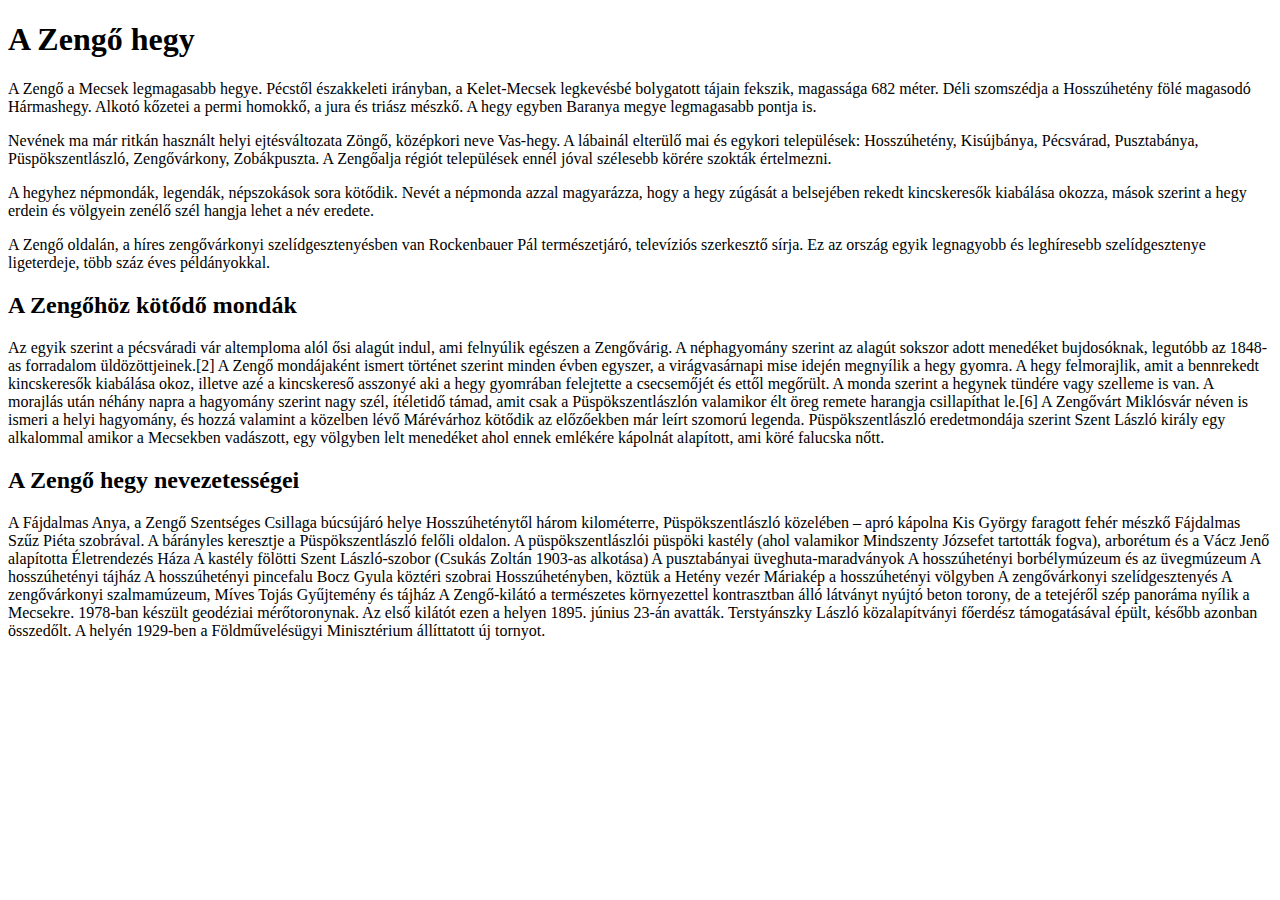
==== Zengő.html @ fe33dbaa "kezdet" ====
<!DOCTYPE html>
<html>
<head>
	 <link rel="stylesheet" type="text/css" href="style.css">
	 <meta charset="utf8">
	 <title>Zengő</title>
</head>
<body>
    <div id="content" >
	<h1>A Zengő hegy</h1>
	<p>A Zengő a Mecsek legmagasabb hegye. Pécstől északkeleti irányban, a Kelet-Mecsek legkevésbé bolygatott tájain fekszik, magassága 682 méter. Déli szomszédja a Hosszúhetény fölé magasodó Hármashegy. Alkotó kőzetei a permi homokkő, a jura és triász mészkő. A hegy egyben Baranya megye legmagasabb pontja is.</p>

	<p>Nevének ma már ritkán használt helyi ejtésváltozata Zöngő, középkori neve Vas-hegy. A lábainál elterülő mai és egykori települések: Hosszúhetény, Kisújbánya, Pécsvárad, Pusztabánya, Püspökszentlászló, Zengővárkony, Zobákpuszta. A Zengőalja régiót települések ennél jóval szélesebb körére szokták értelmezni.</p>

	<p>A hegyhez népmondák, legendák, népszokások sora kötődik. Nevét a népmonda azzal magyarázza, hogy a hegy zúgását a belsejében rekedt kincskeresők kiabálása okozza, mások szerint a hegy erdein és völgyein zenélő szél hangja lehet a név eredete.</p>

	<p>A Zengő oldalán, a híres zengővárkonyi szelídgesztenyésben van Rockenbauer Pál természetjáró, televíziós szerkesztő sírja. Ez az ország egyik legnagyobb és leghíresebb szelídgesztenye ligeterdeje, több száz éves példányokkal. </p>
	<h2>A Zengőhöz kötődő mondák</h2>
	Az egyik szerint a pécsváradi vár altemploma alól ősi alagút indul, ami felnyúlik egészen a Zengővárig. A néphagyomány szerint az alagút sokszor adott menedéket bujdosóknak, legutóbb az 1848-as forradalom üldözöttjeinek.[2]

A Zengő mondájaként ismert történet szerint minden évben egyszer, a virágvasárnapi mise idején megnyílik a hegy gyomra. A hegy felmorajlik, amit a bennrekedt kincskeresők kiabálása okoz, illetve azé a kincskereső asszonyé aki a hegy gyomrában felejtette a csecsemőjét és ettől megőrült. A monda szerint a hegynek tündére vagy szelleme is van. A morajlás után néhány napra a hagyomány szerint nagy szél, ítéletidő támad, amit csak a Püspökszentlászlón valamikor élt öreg remete harangja csillapíthat le.[6]

A Zengővárt Miklósvár néven is ismeri a helyi hagyomány, és hozzá valamint a közelben lévő Márévárhoz kötődik az előzőekben már leírt szomorú legenda.

Püspökszentlászló eredetmondája szerint Szent László király egy alkalommal amikor a Mecsekben vadászott, egy völgyben lelt menedéket ahol ennek emlékére kápolnát alapított, ami köré falucska nőtt. 
	<h2>A Zengő hegy nevezetességei</h2>
	A Fájdalmas Anya, a Zengő Szentséges Csillaga búcsújáró helye Hosszúheténytől három kilométerre, Püspökszentlászló közelében – apró kápolna Kis György faragott fehér mészkő Fájdalmas Szűz Piéta szobrával.
A bárányles keresztje a Püspökszentlászló felőli oldalon.
A püspökszentlászlói püspöki kastély (ahol valamikor Mindszenty Józsefet tartották fogva), arborétum és a Vácz Jenő alapította Életrendezés Háza
A kastély fölötti Szent László-szobor (Csukás Zoltán 1903-as alkotása)
A pusztabányai üveghuta-maradványok
A hosszúhetényi borbélymúzeum és az üvegmúzeum
A hosszúhetényi tájház
A hosszúhetényi pincefalu
Bocz Gyula köztéri szobrai Hosszúhetényben, köztük a Hetény vezér
Máriakép a hosszúhetényi völgyben
A zengővárkonyi szelídgesztenyés
A zengővárkonyi szalmamúzeum, Míves Tojás Gyűjtemény és tájház
A Zengő-kilátó a természetes környezettel kontrasztban álló látványt nyújtó beton torony, de a tetejéről szép panoráma nyílik a Mecsekre. 1978-ban készült geodéziai mérőtoronynak. Az első kilátót ezen a helyen 1895. június 23-án avatták. Terstyánszky László közalapítványi főerdész támogatásával épült, később azonban összedőlt. A helyén 1929-ben a Földművelésügyi Minisztérium állíttatott új tornyot.
    </div>
</body>
</html>
---- style.css ----
#content{
	
}
#imageright{
	
}
#imageleft{
	
}
.kepszoveg{
	
}
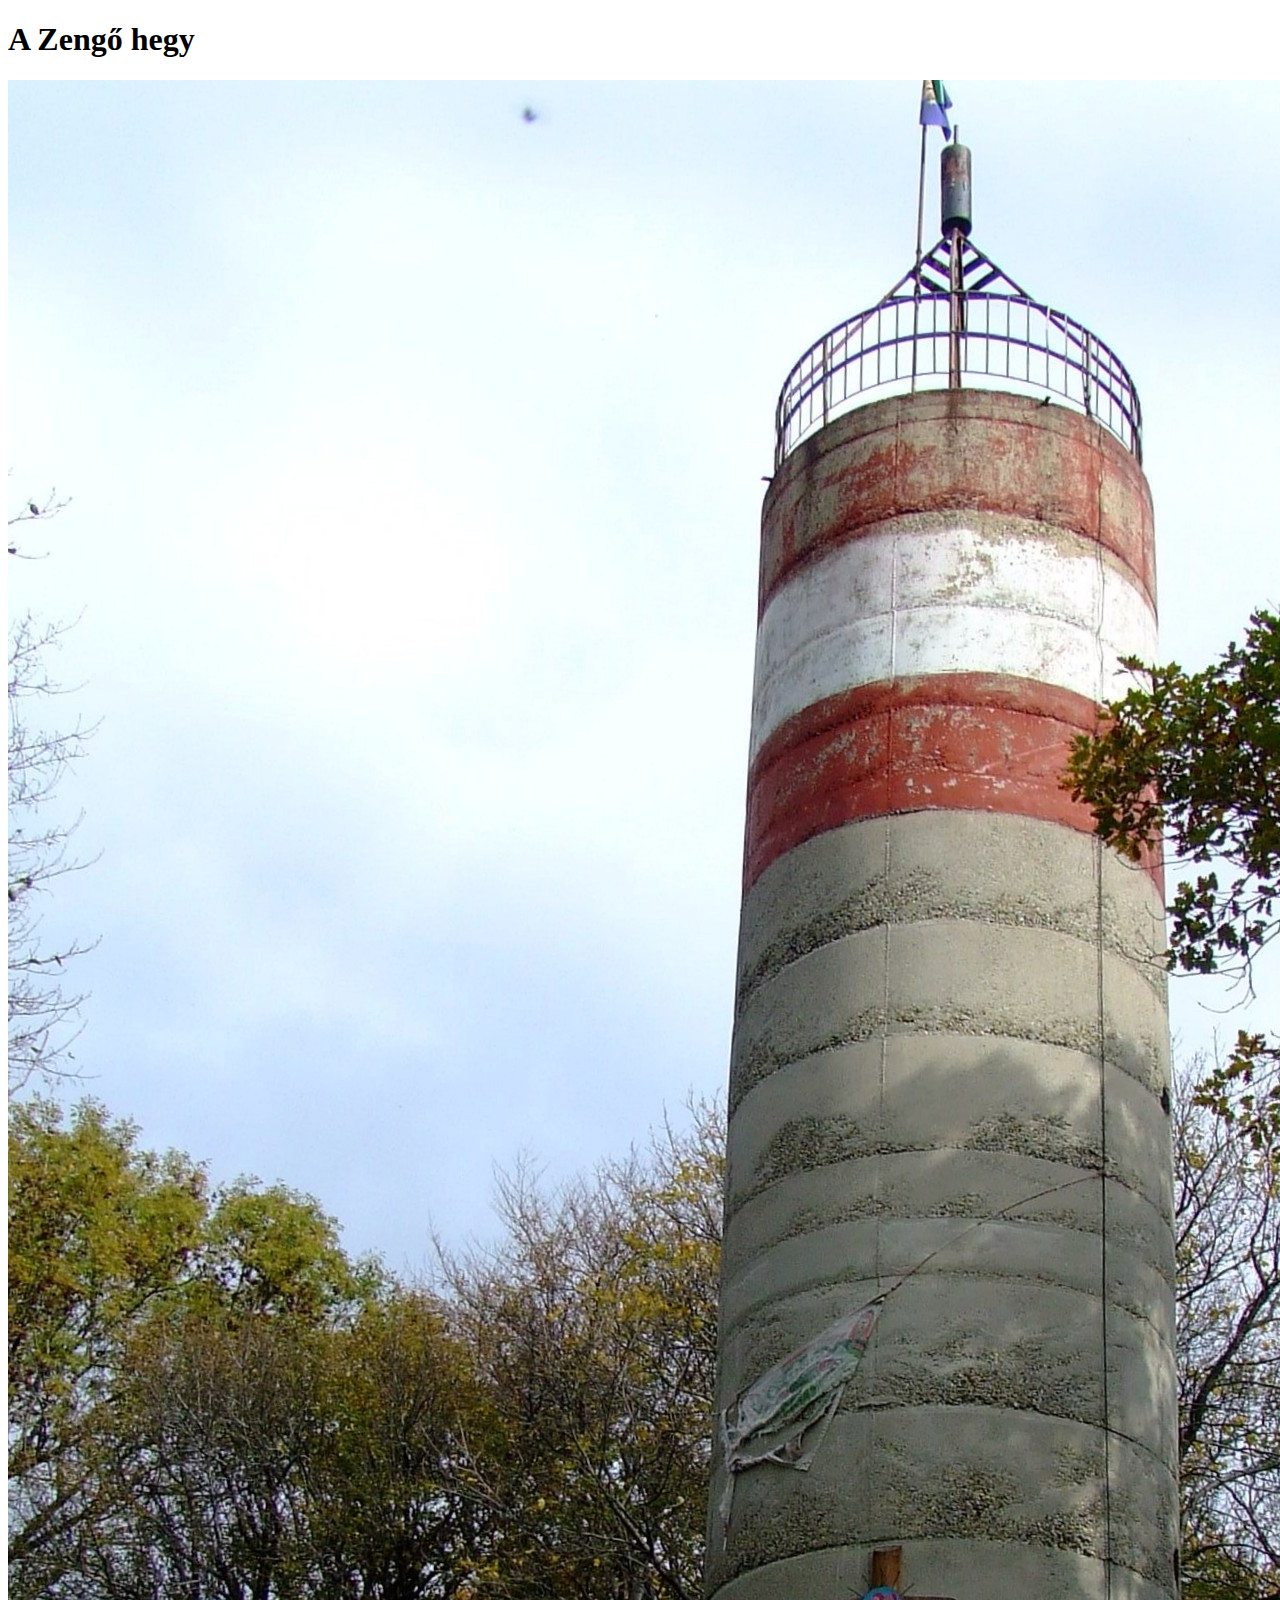
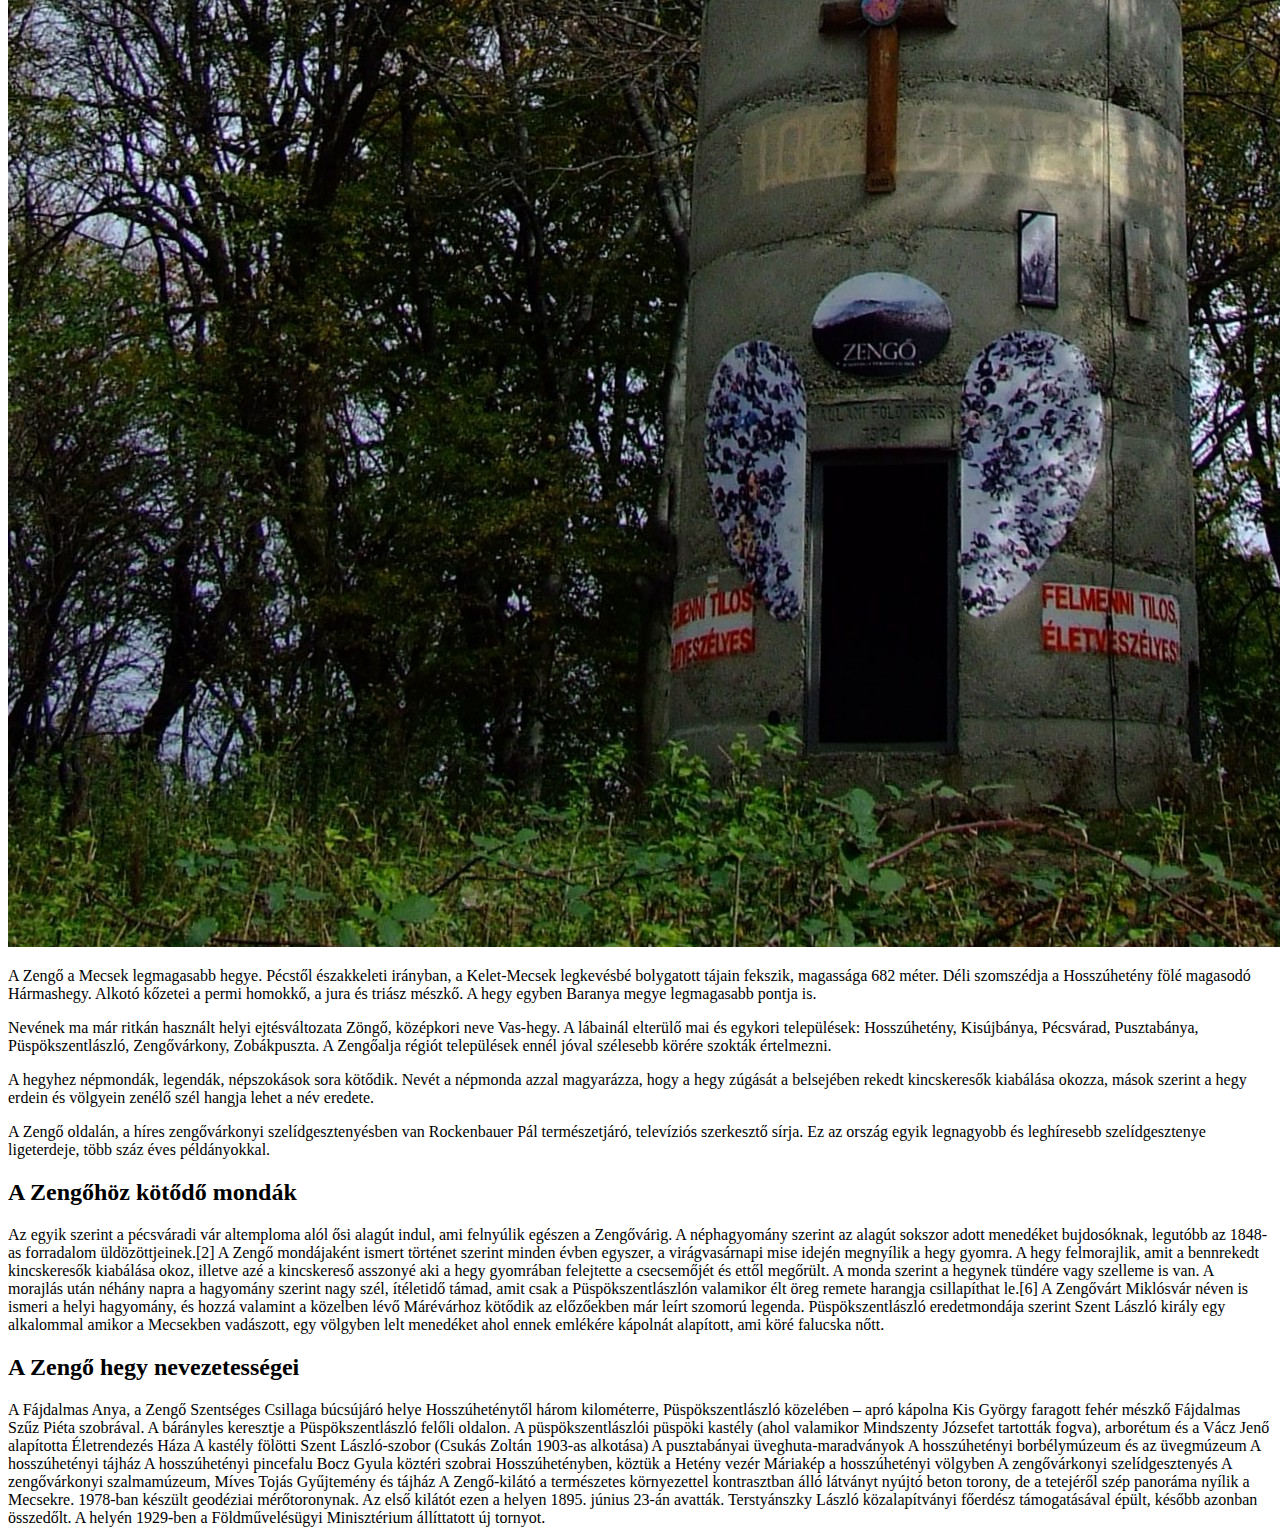
==== commit 4d242677: "képek" ====
--- a/Zengő.html
+++ b/Zengő.html
@@ -1,13 +1,17 @@
+
 <!DOCTYPE html>
+<html lang="hu">
 <html>
 <head>
 	 <link rel="stylesheet" type="text/css" href="style.css">
-	 <meta charset="utf8">
+	 <meta charset="UTF-8">
+	 
 	 <title>Zengő</title>
 </head>
 <body>
     <div id="content" >
-	<h1>A Zengő hegy</h1>
+		<h1>A Zengő hegy</h1>
+		<img src="/zengokilato.jpg" alt="Zengő Kilátó" title="Zengő Kilátó" id="imageright.css">
 	<p>A Zengő a Mecsek legmagasabb hegye. Pécstől északkeleti irányban, a Kelet-Mecsek legkevésbé bolygatott tájain fekszik, magassága 682 méter. Déli szomszédja a Hosszúhetény fölé magasodó Hármashegy. Alkotó kőzetei a permi homokkő, a jura és triász mészkő. A hegy egyben Baranya megye legmagasabb pontja is.</p>
 
 	<p>Nevének ma már ritkán használt helyi ejtésváltozata Zöngő, középkori neve Vas-hegy. A lábainál elterülő mai és egykori települések: Hosszúhetény, Kisújbánya, Pécsvárad, Pusztabánya, Püspökszentlászló, Zengővárkony, Zobákpuszta. A Zengőalja régiót települések ennél jóval szélesebb körére szokták értelmezni.</p>
